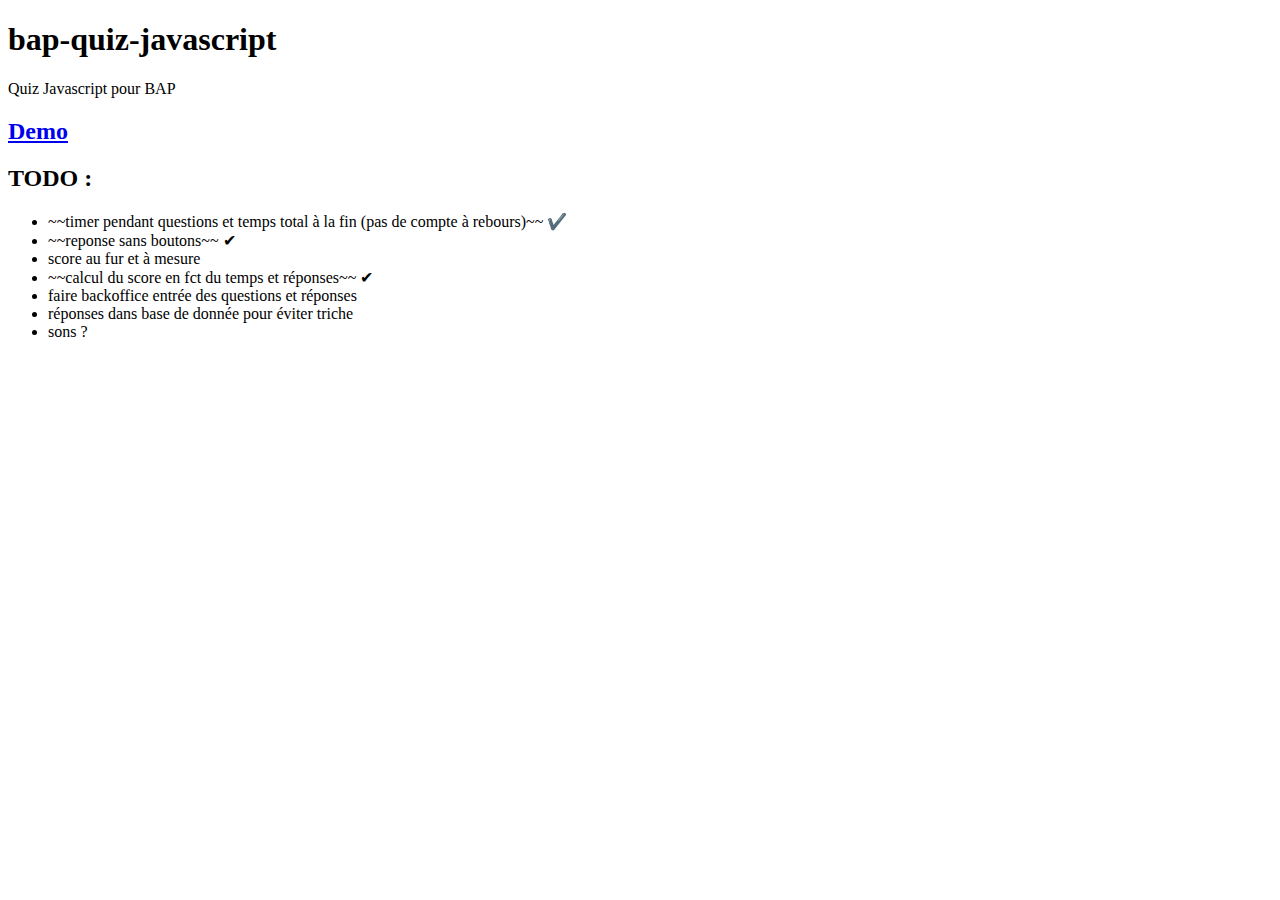
==== README.html @ 6af906c3 "maj README" ====
<!DOCTYPE html>
<html>
<head>
	<meta charset="utf-8"/>
</head>
<body>
<h1 id="bap-quiz-javascript">bap-quiz-javascript</h1>

<p>Quiz Javascript pour BAP</p>

<h2 id="demo"><a href="https://rawgit.com/CarlGENNETAIS/bap-quiz-javascript/master/index.html">Demo</a></h2>

<h2 id="todo:">TODO :</h2>

<ul>
<li>~~timer pendant questions et temps total à la fin (pas de compte à rebours)~~ ✔️</li>
<li>~~reponse sans boutons~~ ✔</li>
<li>score au fur et à mesure</li>
<li>~~calcul du score en fct du temps et réponses~~ ✔</li>
<li>faire backoffice entrée des questions et réponses</li>
<li>réponses dans base de donnée pour éviter triche</li>
<li>sons ?</li>
</ul>

</body>
</html>
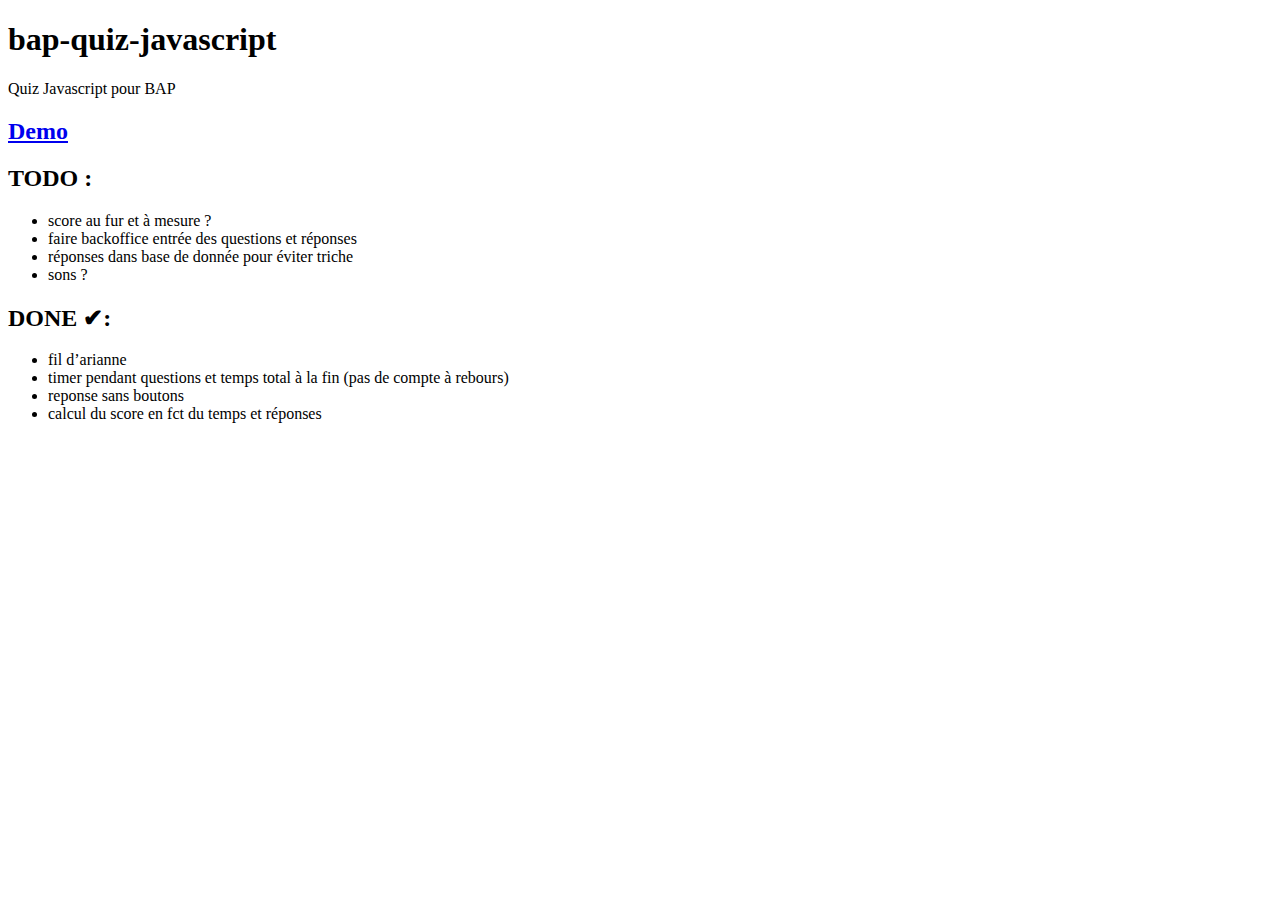
==== commit 30bc8b7b: "correction score final" ====
--- a/README.html
+++ b/README.html
@@ -13,14 +13,20 @@
 <h2 id="todo:">TODO :</h2>
 
 <ul>
-<li>~~timer pendant questions et temps total à la fin (pas de compte à rebours)~~ ✔️</li>
-<li>~~reponse sans boutons~~ ✔</li>
-<li>score au fur et à mesure</li>
-<li>~~calcul du score en fct du temps et réponses~~ ✔</li>
+<li>score au fur et à mesure ?</li>
 <li>faire backoffice entrée des questions et réponses</li>
 <li>réponses dans base de donnée pour éviter triche</li>
 <li>sons ?</li>
 </ul>
 
+<h2 id="done✔:">DONE ✔:</h2>
+
+<ul>
+<li>fil d&#8217;arianne</li>
+<li>timer pendant questions et temps total à la fin (pas de compte à rebours)</li>
+<li>reponse sans boutons</li>
+<li>calcul du score en fct du temps et réponses</li>
+</ul>
+
 </body>
 </html>
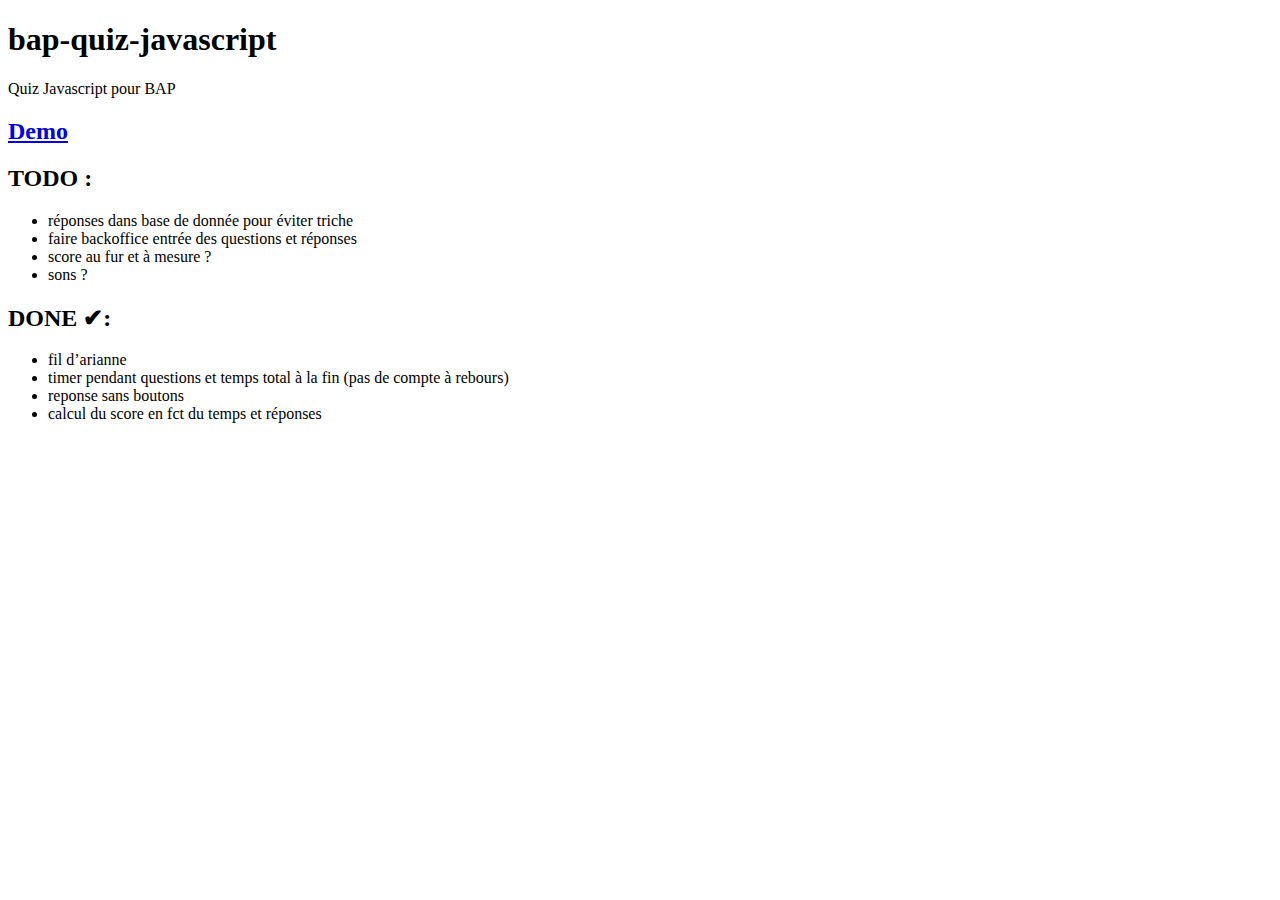
==== commit 69ef72ef: "maj readme" ====
--- a/README.html
+++ b/README.html
@@ -13,9 +13,9 @@
 <h2 id="todo:">TODO :</h2>
 
 <ul>
+<li>réponses dans base de donnée pour éviter triche</li>
+<li>faire backoffice entrée des questions et réponses</li>
 <li>score au fur et à mesure ?</li>
-<li>faire backoffice entrée des questions et réponses</li>
-<li>réponses dans base de donnée pour éviter triche</li>
 <li>sons ?</li>
 </ul>
 
